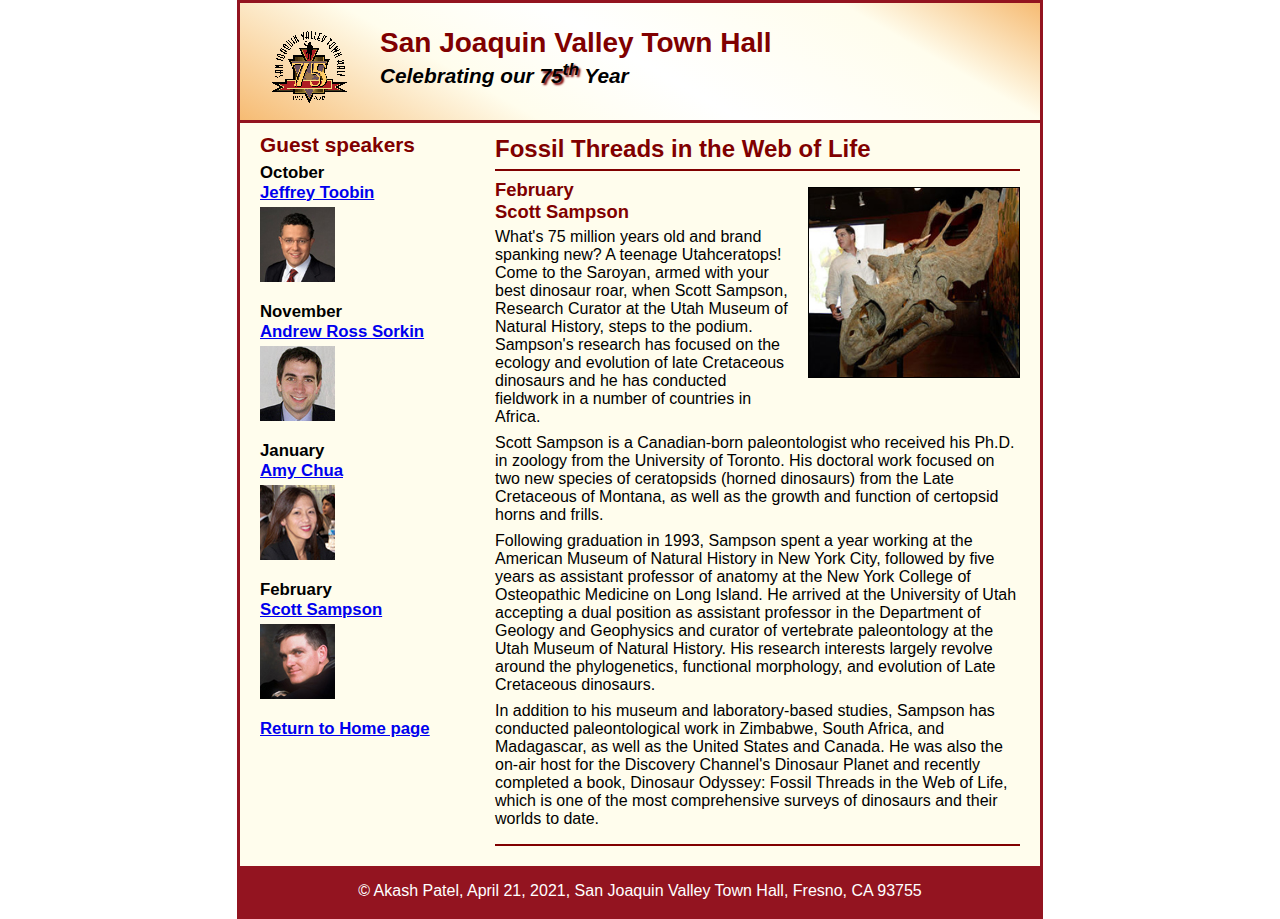
==== speakers/sampson.html @ c25a983c "Initial commit" ====
<!DOCTYPE html>
<html lang="en">

<head>
    <meta charset="utf-8">
    <title>San Joaquin Valley Town Hall</title>
    <link rel="shortcut icon" href="../images/favicon.ico">
    <link rel="stylesheet" href="../styles/main.css">
    <link rel="stylesheet" href="../styles/speaker.css">
</head>

<body>
<header>
    <img src="../images/town_hall_logo.gif" alt="Town Hall logo" height="80">
    <h2>San Joaquin Valley Town Hall</h2>
    <h3>Celebrating our <span class="shadow">75<sup>th</sup></span> Year</h3>
</header>
<main>
    <section>
        <h1>Fossil Threads in the Web of Life</h1>
        <article>
            <img src="../images/sampson_dinosaur.jpg" alt="Scott Sampson with dinosaur">
            <h2>February<br>Scott Sampson</h2>
            <p>What's 75 million years old and brand spanking new? A teenage Utahceratops! Come to the
                Saroyan, armed with your best dinosaur roar, when Scott Sampson, Research Curator at the
                Utah Museum of Natural History, steps to the podium. Sampson's research has focused on the
                ecology and evolution of late Cretaceous dinosaurs and he has conducted fieldwork in a number
                of countries in Africa.</p>
            <p>Scott Sampson is a Canadian-born paleontologist who received his Ph.D. in zoology from the
                University of Toronto. His doctoral work focused on two new species of ceratopsids (horned
                dinosaurs) from the Late Cretaceous of Montana, as well as the growth and function of certopsid
                horns and frills.</p>
            <p>Following graduation in 1993, Sampson spent a year working at the American Museum of Natural
                History in New York City, followed by five years as assistant professor of anatomy at the New
                York College of Osteopathic Medicine on Long Island. He arrived at the University of Utah
                accepting a dual position as assistant professor in the Department of Geology and Geophysics
                and curator of vertebrate paleontology at the Utah Museum of Natural History. His research
                interests largely revolve around the phylogenetics, functional morphology, and evolution of
                Late Cretaceous dinosaurs.</p>
            <p>In addition to his museum and laboratory-based studies, Sampson has conducted paleontological
                work in Zimbabwe, South Africa, and Madagascar, as well as the United States and Canada. He was
                also the on-air host for the Discovery Channel's Dinosaur Planet and recently completed a book,
                Dinosaur Odyssey: Fossil Threads in the Web of Life, which is one of the most
                comprehensive surveys of dinosaurs and their worlds to date.</p>
        </article>
    </section>

    <aside>
        <h2>Guest speakers</h2>
        <h3>October<br><a href="toobin.html">Jeffrey Toobin</a></h3>
        <img src="../images/toobin75.jpg" alt="Jeffrey Toobin photo">
        <h3>November<br><a href="#">Andrew Ross Sorkin</a></h3>
        <img src="../images/sorkin75.jpg" alt="Andrew Ross Sorkin photo">
        <h3>January<br><a href="#">Amy Chua</a></h3>
        <img src="../images/chua75.jpg" alt="Amy Chua photo">
        <h3>February<br><a href="toobin.html">Scott Sampson</a></h3>
        <img src="../images/sampson75.jpg" alt="Scott Sampson photo">
        <h3><a href="../index.html">Return to Home page</a></h3>
    </aside>
</main>
<footer>
    <p>&copy; Akash Patel, April 21, 2021, San Joaquin Valley Town Hall, Fresno, CA 93755</p>
</footer>
</body>
</html>
---- styles/main.css ----
/* the styles for the elements */
* {
    margin: 0;
    padding: 0;
}
html {
    background-color: white;
}
body {
    font-family: Arial, Helvetica, sans-serif;
    font-size: 100%;
    width: 99%;                     /* changed from 800 pixels */
    max-width: 960px;
    margin: 0 auto;
    border: 3px solid #931420;
    background-color: #fffded;
}
a:focus, a:hover {
    font-style: italic;
}
/* the styles for the header */
header {
    padding: 1.5em 0 2em 0;
    border-bottom: 3px solid #931420;
    background-image: -moz-linear-gradient(
            30deg, #f6bb73 0%, #f6bb73 30%, white 50%, #f6bb73 80%, #f6bb73 100%);
    background-image: -webkit-linear-gradient(
            30deg, #f6bb73 0%, #f6bb73 30%, white 50%, #f6bb73 80%, #f6bb73 100%);
    background-image: -o-linear-gradient(
            30deg, #f6bb73 0%, #f6bb73 30%, white 50%, #f6bb73 80%, #f6bb73 100%);
    background-image: linear-gradient(
            30deg, #f6bb73 0%, #f6bb73 30%, white 50%, #f6bb73 80%, #f6bb73 100%);
}
header h2 {
    font-size: 175%;
    color: #800000;
}
header h3 {
    font-size: 130%;
    font-style: italic;
}
header img {
    float: left;
    padding: 0 3.75%;            /* 30 / 800 x 100 */
}
.shadow {
    text-shadow: 2px 2px 2px #800000;
}
/* the styles for the navigation menu */
#nav_menu ul {
    list-style-type: none;
    margin: 0;
    padding: 0;
    position: relative;
}
#nav_menu ul li {
    float: left;
    width: 20%;                 /* 160 / 800 x 100 */
}
#nav_menu ul li a {
    display: block;
    text-align: center;
    padding: 1em 0;
    text-decoration: none;
    background-color: #800000;
    color: white;
    font-weight: bold;
}
#nav_menu a.current {
    color: yellow;
}
#nav_menu ul ul {
    width: 100%;
    display: none;
    position: absolute;
    top: 100%;
}
#nav_menu ul ul li {
    float: none;
}
#nav_menu ul li:hover > ul {
    display: block;
}
#nav_menu > ul::after {
    content: "";
    clear: both;
    display: block;
}
/* the styles for the main content */
main {
    clear: left;
}

/* the styles for the section */
section {
    width: 65.625%;                  /* 525 / 800 X 100 */
    float: right;
    padding: 0 2.5% 20px 2.5%;       /* 20 / 800 x 100 */
}
section h1 {
    font-size: 150%;
    padding: .5em 0 .25em 0;
    margin: 0;
}
section h2 {
    color: #800000;
    font-size: 130%;
    padding: .5em 0 .25em 0;
}
section p {
    padding-bottom: .5em;
}
section blockquote {
    padding: 0 2em;
    font-style: italic;
}
section ul {
    padding: 0 0 .25em 1.25em;
    list-style-type: circle;
}
section li {
    padding-bottom: .35em;
}

/* the styles for the article */
article {
    padding: .5em 0;
    border-top: 2px solid #800000;
    border-bottom: 2px solid #800000;
}
article h2 {
    padding-top: 0;
}
article h3 {
    font-size: 105%;
    padding-bottom: .25em;
}
article img {
    float: right;
    max-width: 40%;
    min-width: 150px;
    margin: .5em 0 1em 1em;
    border: 1px solid black;
}

/* the styles for the aside */
aside {
    width: 26.875%;                     /* 215 / 800 x 100 */
    float: right;
    padding: 0 0 20px 2.5%;             /* 20 / 800 x 100 */
}
aside h2 {
    color: #800000;
    font-size: 130%;
    padding: .5em 0 .25em 0;
}

aside h3 {
    font-size: 105%;
    padding-bottom: .25em;
}
aside img {
    padding-bottom: 1em;
}

/* the styles for the footer */
footer {
    background-color: #931420;
    clear: both;

}
footer p {
    text-align: center;
    color: white;
    padding: 1em 0;
}
#mobile_menu {
    display: none;
}

/* tablet portrait to standard 960 */
@media only screen and (max-width: 959px) {
    section h1 { font-size: 135%; }
    section h2, aside h2 { font-size: 120%; }
}

/* mobile landscape to tablet portrait */
@media only screen and (max-width: 767px) {
    header img { float: none; }
    header { text-align: center; }
    section {
        float: none;
        width: 95%;                     /* 100 - (2 x 2.5) for padding */
    }
    aside {
        float: none;
        padding-right: 2.5%;           /* 20 / 800 x 100 */
        width: 95%;                    /* 100 - (2 x 2.5) for padding */
    }
    article img { max-width: 30%; }
    #speakers {
        -moz-column-count: 2;
        -webkit-column-count: 2;
        column-count: 2;
    }
    #nav_menu {
        display: none;
    }
    #mobile_menu {
        display: block;
    }
    .slicknav_menu {
        background-color: #800000 !important;
    }
}

/* mobile portrait to mobile landscape */
@media only screen and (max-width: 479px) {
    body { font-size: 90%; }
}
---- styles/speaker.css ----
/* the styles for the elements */
* {
    margin: 0;
    padding: 0;
}
html {
    background-color: white;
}
body {
    font-family: Arial, Helvetica, sans-serif;
    font-size: 100%;
    width: 800px;
    margin: 0 auto;
    border: 3px solid #931420;
    background-color: #fffded;
}
a:focus, a:hover {
    font-style: italic;
}
/* the styles for the header */
header {
    padding: 1.5em 0 2em 0;
    border-bottom: 3px solid #931420;
    background-image: -moz-linear-gradient(
            30deg, #f6bb73 0%, #f6bb73 30%, white 50%, #f6bb73 80%, #f6bb73 100%);
    background-image: -webkit-linear-gradient(
            30deg, #f6bb73 0%, #fffded 30%, white 50%, #fffded 80%, #f6bb73 100%);
    background-image: -o-linear-gradient(
            30deg, #f6bb73 0%, #fffded 30%, white 50%, #fffded 80%, #f6bb73 100%);
    background-image: linear-gradient(
            30deg, #f6bb73 0%, #fffded 30%, white 50%, #fffded 80%, #f6bb73 100%);
}
header h2 {
    font-size: 175%;
    color: #800000;
}
header h3 {
    font-size: 130%;
    font-style: italic;
}
header img {
    float: left;
    padding: 0 30px;
}
.shadow {
    text-shadow: 2px 2px 2px #800000;
}
/* the styles for the navigation menu */
#nav_menu ul {
    list-style-type: none;
    margin: 0;
    padding: 0;
    position: relative;
}
#nav_menu ul li {
    float: left;
}
#nav_menu ul li a {
    display: block;
    width: 160px;
    text-align: center;
    padding: 1em 0;
    text-decoration: none;
    background-color: #800000;
    color: white;
    font-weight: bold;
}
#nav_menu ul ul {
    display: none;
    position: absolute;
    top: 100%;
}
#nav_menu ul ul li {
    float: none;
}
#nav_menu ul li:hover > ul {
    display: block;
}
#nav_menu > ul::after {
    content: "";
    clear: both;
    display: block;
}
/* the styles for the main content */
main {
    clear: left;
}

/* the styles for the section */
section {
    width: 525px;
    float: right;
    padding: 0 20px 20px 20px;
}
section h1 {
    color: #800000;
    font-size: 150%;
    padding-top: .5em;
    margin: 0;
}
section p {
    padding-bottom: .5em;
}
section blockquote {
    padding: 0 2em;
    font-style: italic;
}
section ul {
    padding: 0 0 .25em 1.25em;
}
section li {
    padding-bottom: .35em;
}

/* the styles for the article */
article {
    padding: .5em 0;
}
article h2 {
    font-size: 115%;
    padding: 0 0 .25em 0;
}
article img {
    float: right;
    margin: .5em 0 1em 1em;
    border: 1px solid black;
}

/* the styles for the aside */
aside {
    width: 215px;
    float: right;
    padding: 0 0 20px 20px;
}
aside h2 {
    color: #800000;
    font-size: 130%;
    padding: .5em 0 .25em 0;
}

aside h3 {
    font-size: 105%;
    padding-bottom: .25em;
}
aside img {
    padding-bottom: 1em;
}

/* the styles for the footer */
footer {
    background-color: #931420;
    clear: both;

}
footer p {
    text-align: center;
    color: white;
    padding: 1em 0;
}
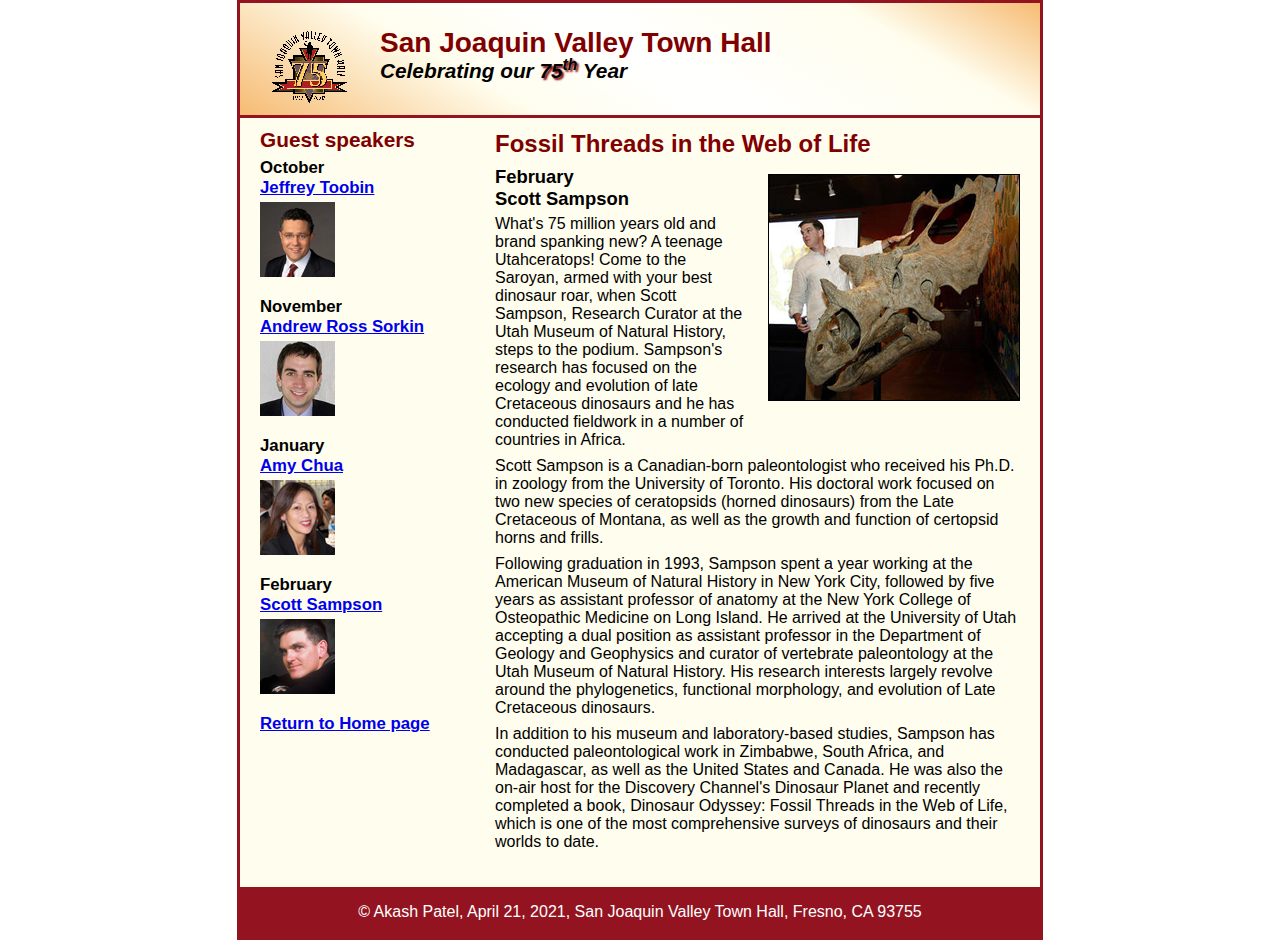
==== commit ef728f61: "Fix: index file" ====
--- a/speakers/sampson.html
+++ b/speakers/sampson.html
@@ -5,7 +5,7 @@
     <meta charset="utf-8">
     <title>San Joaquin Valley Town Hall</title>
     <link rel="shortcut icon" href="../images/favicon.ico">
-    <link rel="stylesheet" href="../styles/main.css">
+    <link rel="stylesheet" href="../styles/normalize.css">
     <link rel="stylesheet" href="../styles/speaker.css">
 </head>
 
